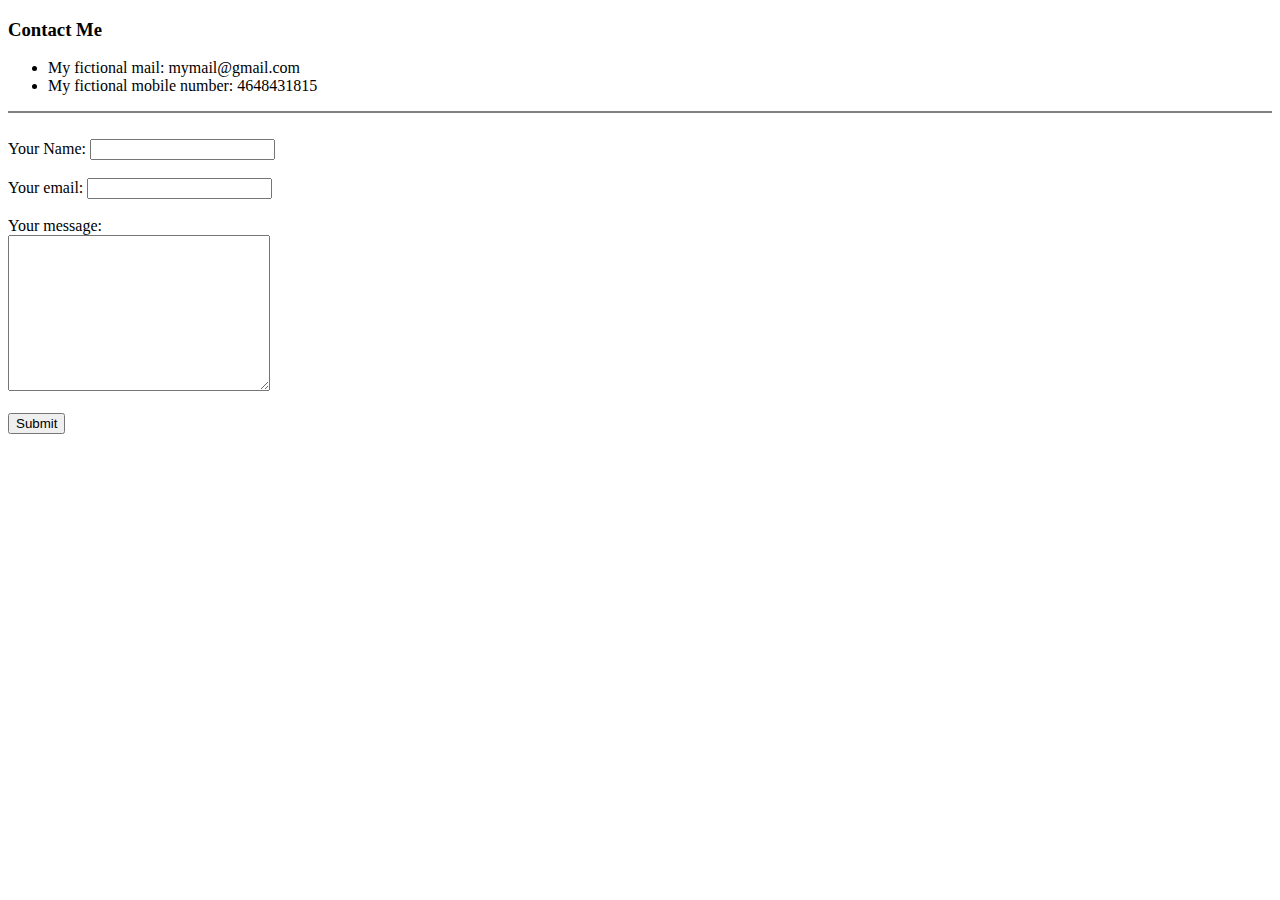
==== Contact.html @ 2e90285d "Add initial cv website files" ====
<!DOCTYPE html>
<html lang="en">
  <head>
    <meta charset="UTF-8" />
    <meta http-equiv="X-UA-Compatible" content="IE=edge" />
    <meta name="viewport" content="width=device-width, initial-scale=1.0" />
    <title>Contact Details</title>
  </head>
  <body>
    <h3>Contact Me</h3>
    <ul>
      <li>My fictional mail: mymail@gmail.com</li>
      <li>My fictional mobile number: 4648431815</li>
    </ul>
    <hr size="2" noshade />
    <br />
    <form action="mailto:myemail@gamil.com" enctype="text/plain">
      <label for="">Your Name:</label>
      <input type="text" name="yourName" /><br />
      <br />
      <label for="">Your email:</label>
      <input type="email" name="yourEmail" /><br />
      <br />
      <label for="">Your message:</label><br />
      <textarea name="yourMessage" id="" cols="30" rows="10"></textarea><br />
      <br />
      <input type="submit" />
    </form>
  </body>
</html>
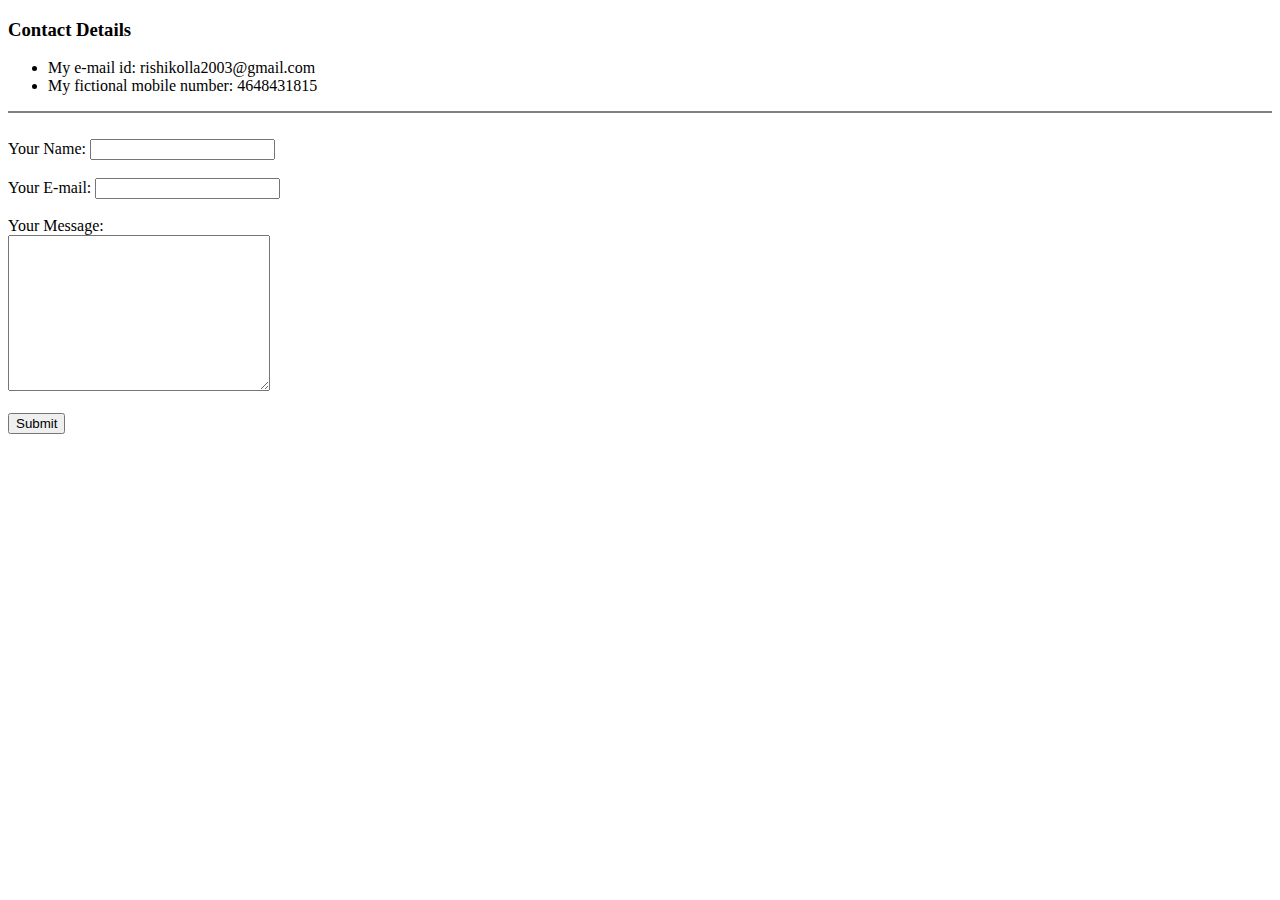
==== commit 381c96f6: "Add files via upload" ====
--- a/Contact.html
+++ b/Contact.html
@@ -4,24 +4,24 @@
     <meta charset="UTF-8" />
     <meta http-equiv="X-UA-Compatible" content="IE=edge" />
     <meta name="viewport" content="width=device-width, initial-scale=1.0" />
-    <title>Contact Details</title>
+    <title>Contact me</title>
   </head>
   <body>
-    <h3>Contact Me</h3>
+    <h3>Contact Details</h3>
     <ul>
-      <li>My fictional mail: mymail@gmail.com</li>
+      <li>My e-mail id: rishikolla2003@gmail.com</li>
       <li>My fictional mobile number: 4648431815</li>
     </ul>
     <hr size="2" noshade />
     <br />
-    <form action="mailto:myemail@gamil.com" enctype="text/plain">
+    <form action="mailto:rishikolla2003@gamil.com" enctype="text/plain">
       <label for="">Your Name:</label>
       <input type="text" name="yourName" /><br />
       <br />
-      <label for="">Your email:</label>
+      <label for="">Your E-mail:</label>
       <input type="email" name="yourEmail" /><br />
       <br />
-      <label for="">Your message:</label><br />
+      <label for="">Your Message:</label><br />
       <textarea name="yourMessage" id="" cols="30" rows="10"></textarea><br />
       <br />
       <input type="submit" />
